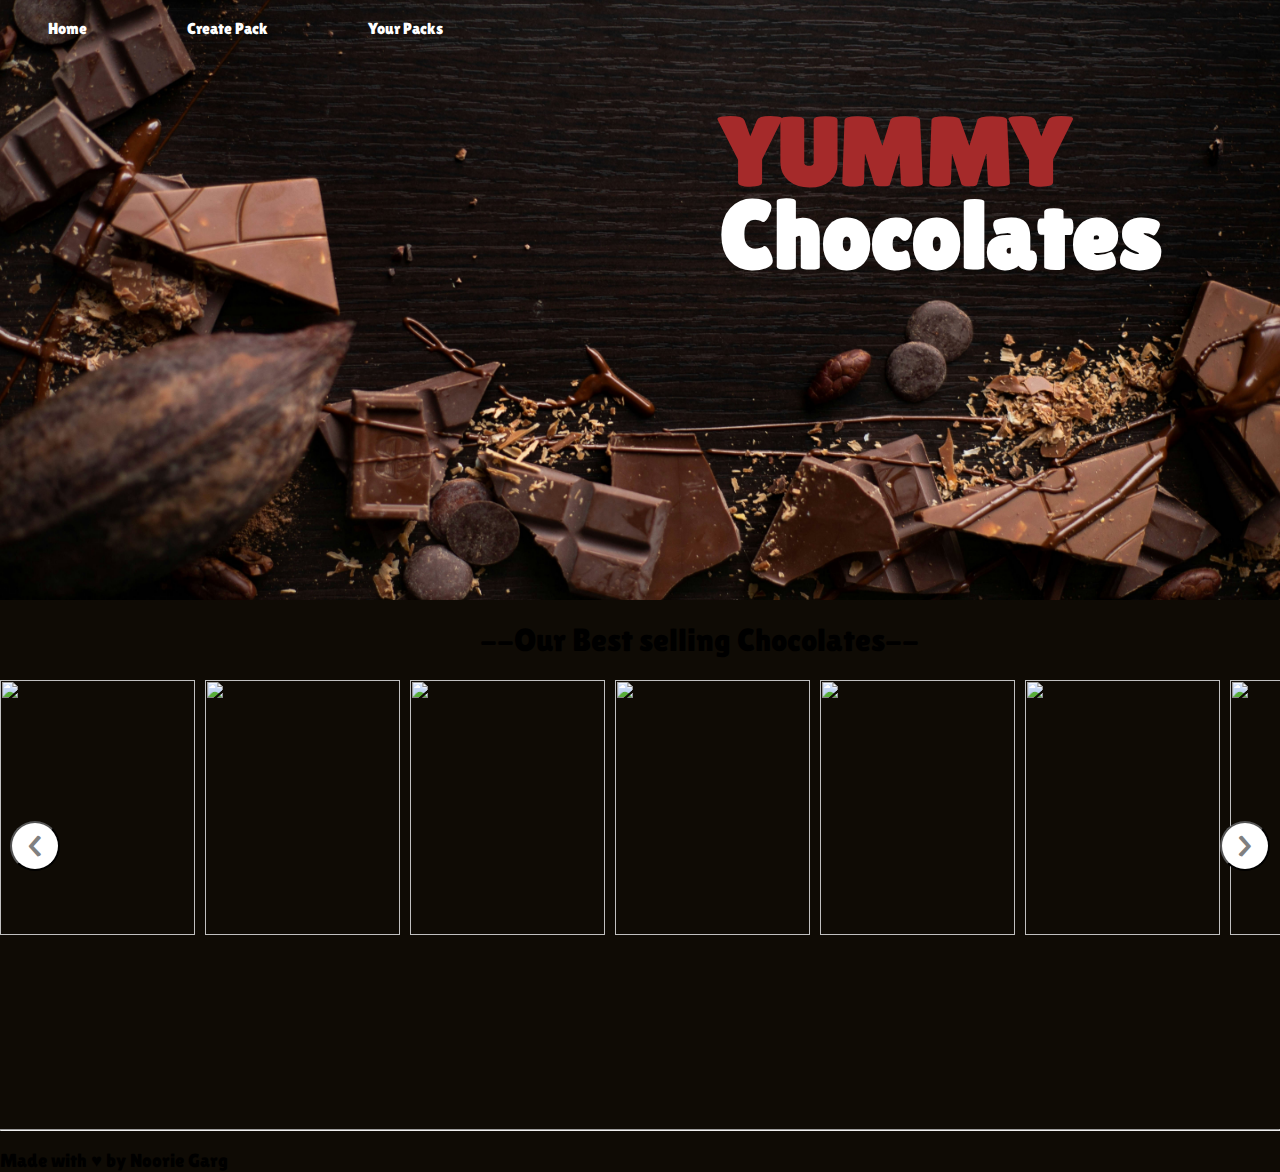
==== index.html @ c1ff15fe "Add files via upload" ====
<!DOCTYPE html>
<html lang="en">
<head>
    <meta charset="UTF-8">
    <meta name="viewport" content="width=device-width, initial-scale=1.0">
    <link rel="preconnect" href="https://fonts.googleapis.com">
    <link rel="preconnect" href="https://fonts.gstatic.com" crossorigin>
    <link href="https://fonts.googleapis.com/css2?family=Lemon&family=Lilita+One&display=swap" rel="stylesheet">
    <link rel="stylesheet" href="style.css">
    <script src="js/carousel.js" defer></script>
    <title>High Chocolates</title>
</head>
<body>
    <!-- banner and nav bar -->
    <div class="banner-container">
        <img src="banners/choco-banner.jpg">
        <p id="yellow">YUMMY</p><br><p id="white"> Chocolates</p>

        <div class="nav-bar">
            <a href="#" >Home</a>
            <a href="chocolates.html" >Create Pack</a>
            <a href="" >Your Packs</a>

        </div>
    </div>

    <!-- product carousel -->
    <div  class="carousel-container">
        <h1>--Our Best selling Chocolates--</h1>
        <div class="carousel" id="slider">
            <button  id="prev-slider" class="slide-button" onclick="prev()"><</button>
            <div class="item">
                <img src="chocolate-bundle/amul-darkchoco.png" class="image-item">
                <img src="chocolate-bundle/amul-milkchoco.png" class="image-item">
                <img src="chocolate-bundle/cadbury-5star.png" class="image-item">
                <img src="chocolate-bundle/dairymilk-bubbly-removebg-preview.png" class="image-item">
                <img src="chocolate-bundle/fabelle-intensedark.png" class="image-item">
                <img src="chocolate-bundle/fabelle-opensecret.png" class="image-item">
                <img src="chocolate-bundle/ferrero-rocher-removebg-preview.png" class="image-item">
                <img src="chocolate-bundle/godiva-choco.png" class="image-item">
                <img src="chocolate-bundle/godiva-darkchoco.png" class="image-item">
                <img src="chocolate-bundle/godiva-milkchoco-removebg-preview.png" class="image-item">
                <img src="chocolate-bundle/hersheys-milkchoco.png" class="image-item">
                <img src="chocolate-bundle/lindt-chocolate-excellence-caramel-intense-dark.png" class="image-item">
                <img src="chocolate-bundle/lindt-lindor-blood-orange-milk-chocolate-truffles-box-200g.png" class="image-item">
                <img src="chocolate-bundle/mars-minis.png" class="image-item">
                <img src="chocolate-bundle/tobelrone-removebg-preview.png" class="image-item">
                <img src="chocolate-bundle/snickers-berrywhip-removebg-preview.png" class="image-item">
            </div>
            <button id="next-slider" class="slide-button"  onclick="next()">></button>
        </div>
    </div>

    <footer>
        <hr>
        <h3>Made with &#9829; by Noorie Garg</h3>
    </footer>
    
</body>

<script>
    const products = document.querySelector(".item")
    let counter =0;

    console.log(products)

    function prev(){
        counter--
        scroll()
    }

    function next(){
        counter++
        scroll()
    }

    function scroll(){
        products.forEach(element =>{
            element.style.transform = `translateX(-${counter * 1250}px)`
        });
    }
</script>



</html>
---- style.css ----
* {
    font-family: "Lilita One", sans-serif;
    font-weight: 400;
    font-style: normal;
   
  }
  

body{
    background-color: #0f0b05;
    height: 100vh;
    width: 100%;
    margin: 0;
    padding: 0;
    position: relative;
}

/* banner and nav bar */
.banner-container{
    position: relative;
    height: 600px;
    width: 100%;
}

.banner-container:after {
    content: '';
    top: 0;
    left: 0;
    right: 0;
    bottom: 0;
    background: linear-gradient(to bottom, transparent 0%, black 100%);
}

.banner-container img{
    height: 600px;
    width: 100%;
    position: absolute;
}

#yellow{
    position: absolute;
    color: brown;
    font-size: 6rem;
    font-weight: 1000;
    transform: translateX(45rem) ;
}

#white{
    position: absolute;
    color: white;
    font-size: 6rem;
    font-weight: 1000;
    transform: translateX(45rem) translateY(4rem);
}

.nav-bar{
    height: 50px;
    width: 500px;
    margin-left: 3rem;
    display: flex;
    position: absolute;
}

.nav-bar a{
    margin-right: 100px;
    display: inline;
    text-decoration: none;
    color: white;
}

/* carousel section */
.carousel-container{
    height: 500px;
    width: 100%;
    position: relative
}
.carousel{
    height: 350px;
    width: 100%;
    margin-bottom: 20px;
    overflow: auto;
}

.carousel-container h1{
    margin-left: 30rem;

}

.carousel .item{
    display: grid;
    gap: 10px;
    overflow: auto;
    grid-template-columns: repeat(16, 1fr);
}

.carousel .item .image-item{
    width: 195px;
    height: 255px;
    object-fit: cover;
    transition: 0.5s;
}

.carousel .item::-webkit-scrollbar{
    display: none;
    scroll-behavior: auto;
    
}




/* .carousel-container .carousel{
    display: flex;
}

.carousel .item{
    border: 1px solid black; */
    /* font-size: 24px;
    text-align: center;
    margin-top: 20px;;
   } */

.carousel .slide-button{
    position: absolute;
    height: 50px;
    width: 50px;
    top: 40%;
    color: grey;
    background-color: white;
    font-size: 2.2rem;
    cursor: pointer;
    border-radius: 50%;
}

.carousel .slide-button#prev-slider{
    left: 10px;
}

.carousel .slide-button#next-slider{
    right:10px;
}

/* .carousel-container .item {
    border: none;
    margin-left: 5px;
    margin-right: 5px;
    padding: 0;
    width: 100%;
    height: 300px;
    font-size: 1.5rem;
    text-align: center;
    background-color: rgb(0,0,0,0.8);
    border-radius: 20px;;
    } */
  
/* .item img{
      width: 200px;
      height: 200px;
      filter: drop-shadow(0 20px 20px grey)
  }
  
.item p{
      font-size: 15px;
      font-weight: 100;
      font-family: 'poppins';
      padding: 0;
      margin: 0;
  }
  
.item .price{
      padding: 0;
      margin: 0;
      font-size: 20px;
  }
  
.item button{
      padding: 5px;
      width: 150px;
      border-radius: 5px;
      border: none;
      cursor: pointer;
      background-color: #9d6438;
  }
  
.item button:hover{
    background-color: #ec8861;
} */

.footer{
    height: 400px;
    width: 100%;
}

.footer h3{
    margin-left: 30rem;
}
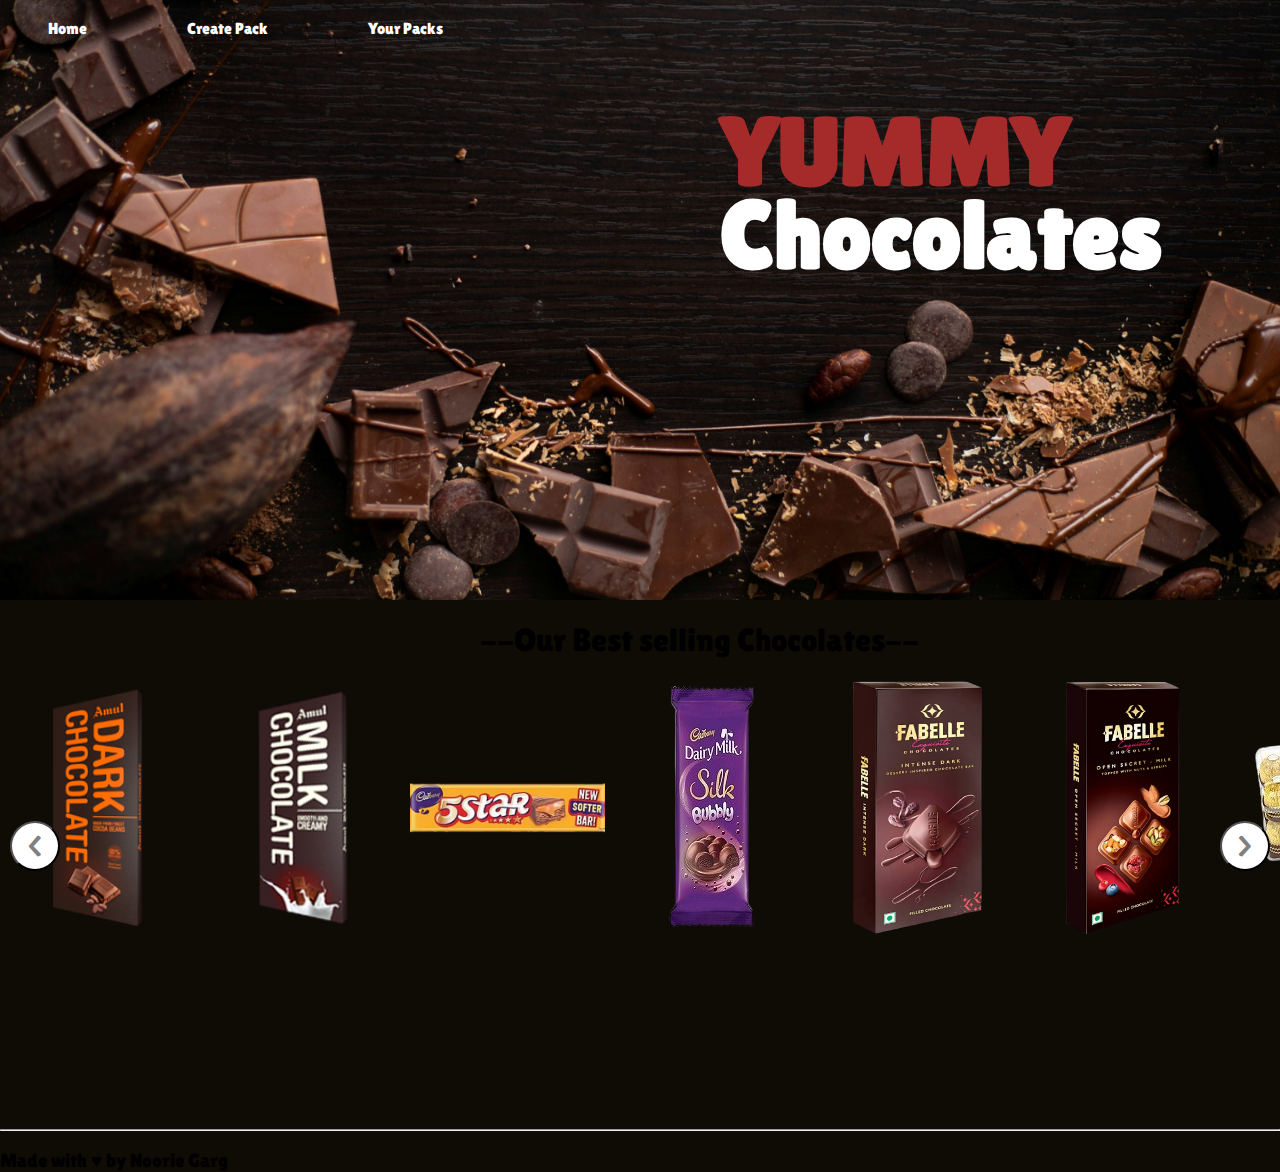
==== commit c12ffbab: "Update index.html" ====
--- a/index.html
+++ b/index.html
@@ -30,22 +30,22 @@
         <div class="carousel" id="slider">
             <button  id="prev-slider" class="slide-button" onclick="prev()"><</button>
             <div class="item">
-                <img src="chocolate-bundle/amul-darkchoco.png" class="image-item">
-                <img src="chocolate-bundle/amul-milkchoco.png" class="image-item">
-                <img src="chocolate-bundle/cadbury-5star.png" class="image-item">
-                <img src="chocolate-bundle/dairymilk-bubbly-removebg-preview.png" class="image-item">
-                <img src="chocolate-bundle/fabelle-intensedark.png" class="image-item">
-                <img src="chocolate-bundle/fabelle-opensecret.png" class="image-item">
-                <img src="chocolate-bundle/ferrero-rocher-removebg-preview.png" class="image-item">
-                <img src="chocolate-bundle/godiva-choco.png" class="image-item">
-                <img src="chocolate-bundle/godiva-darkchoco.png" class="image-item">
-                <img src="chocolate-bundle/godiva-milkchoco-removebg-preview.png" class="image-item">
-                <img src="chocolate-bundle/hersheys-milkchoco.png" class="image-item">
-                <img src="chocolate-bundle/lindt-chocolate-excellence-caramel-intense-dark.png" class="image-item">
-                <img src="chocolate-bundle/lindt-lindor-blood-orange-milk-chocolate-truffles-box-200g.png" class="image-item">
-                <img src="chocolate-bundle/mars-minis.png" class="image-item">
-                <img src="chocolate-bundle/tobelrone-removebg-preview.png" class="image-item">
-                <img src="chocolate-bundle/snickers-berrywhip-removebg-preview.png" class="image-item">
+                <img src="amul-darkchoco.png" class="image-item">
+                <img src="amul-milkchoco.png" class="image-item">
+                <img src="cadbury-5star.png" class="image-item">
+                <img src="dairymilk-bubbly-removebg-preview.png" class="image-item">
+                <img src="fabelle-intensedark.png" class="image-item">
+                <img src="fabelle-opensecret.png" class="image-item">
+                <img src="ferrero-rocher-removebg-preview.png" class="image-item">
+                <img src="godiva-choco.png" class="image-item">
+                <img src="godiva-darkchoco.png" class="image-item">
+                <img src="godiva-milkchoco-removebg-preview.png" class="image-item">
+                <img src="hersheys-milkchoco.png" class="image-item">
+                <img src="lindt-chocolate-excellence-caramel-intense-dark.png" class="image-item">
+                <img src="lindt-lindor-blood-orange-milk-chocolate-truffles-box-200g.png" class="image-item">
+                <img src="mars-minis.png" class="image-item">
+                <img src="tobelrone-removebg-preview.png" class="image-item">
+                <img src="snickers-berrywhip-removebg-preview.png" class="image-item">
             </div>
             <button id="next-slider" class="slide-button"  onclick="next()">></button>
         </div>
@@ -83,4 +83,4 @@
 
 
 
-</html>+</html>
